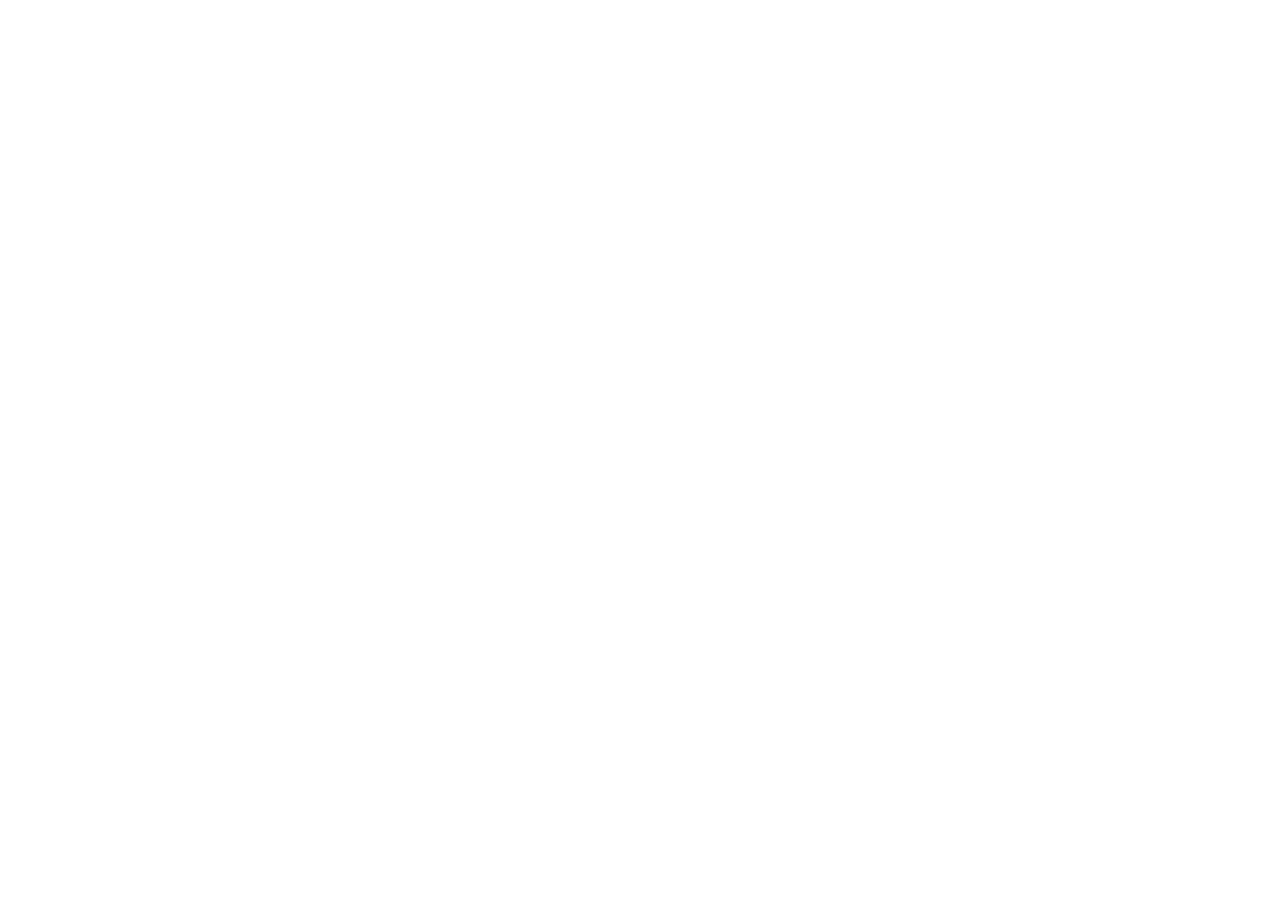
==== main.html @ 8b0f4a61 "✨ feat: 지도의 중심좌표를 위워크로 설정" ====
<!DOCTYPE html>
<html lang="ko">
  <head>
    <meta charset="UTF-8" />
    <meta name="viewport" content="width=device-width, initial-scale=1.0" />
    <title>weEat</title>
  </head>
  <body>
    <div id="map" style="width: 500px; height: 500px"></div>
    <div id="clickLatlng"></div>
    <script
      type="text/javascript"
      src="//dapi.kakao.com/v2/maps/sdk.js?appkey=1041834b19c3a8e5e8a2f4761f7038d3"
    ></script>
    <script src="./map.js"></script>
  </body>
</html>
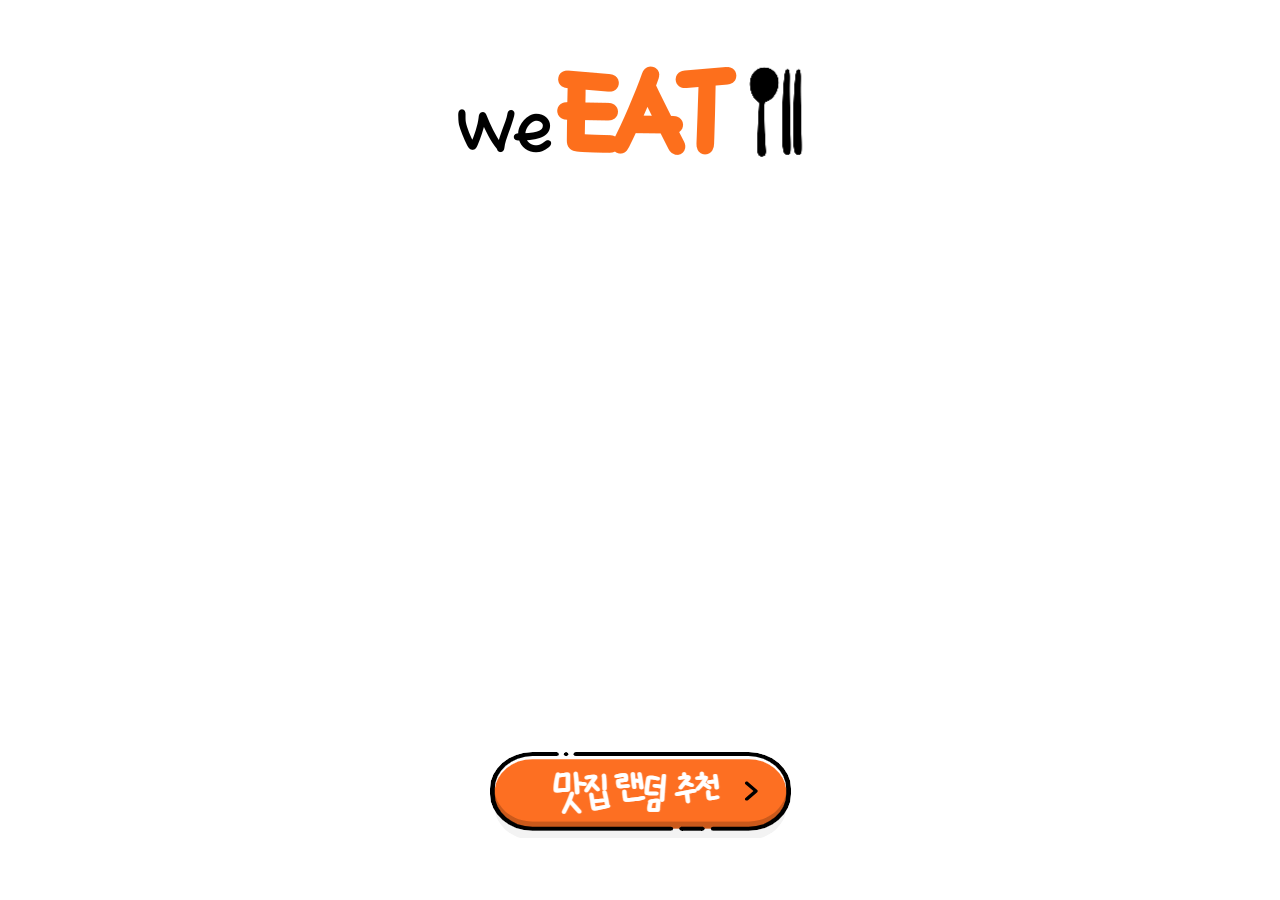
==== commit 32042785: "✨ feat: 랜덤 버튼 클릭시 페이지 이동" ====
--- a/main.html
+++ b/main.html
@@ -3,14 +3,27 @@
   <head>
     <meta charset="UTF-8" />
     <meta name="viewport" content="width=device-width, initial-scale=1.0" />
+    <link rel="stylesheet" href="./random-menu-style.css" />
     <title>weEat</title>
   </head>
   <body>
-    <div id="map" style="width: 500px; height: 500px"></div>
+
+    <header>
+      <img src="./assets/weeat_logo.png" alt="weEat 로고" />
+    </header>
+
+    <div id="map" style="width: 1000px; height: 500px"></div>
     <div id="clickLatlng"></div>
+
+    <footer>
+      <button class="random-btn" onclick="location.href='./random-menu.html'">
+        <img src="./assets/weeat_btn.png" alt="랜덤 버튼" />
+      </button>
+    </footer>
+    
     <script
       type="text/javascript"
-      src="//dapi.kakao.com/v2/maps/sdk.js?appkey=1041834b19c3a8e5e8a2f4761f7038d3"
+      src="//dapi.kakao.com/v2/maps/sdk.js?appkey=1041834b19c3a8e5e8a2f4761f7038d3&libraries=services"
     ></script>
     <script src="./map.js"></script>
   </body>
--- a/random-menu-style.css
+++ b/random-menu-style.css
@@ -0,0 +1,144 @@
+@font-face {
+  font-family: "AppleSDGothicNeoL";
+  src: url("./assets/font/AppleSDGothicNeoL.ttf") format("truetype");
+}
+
+* {
+  font-family: "AppleSDGothicNeoL";
+}
+
+header {
+  margin-top: 10px;
+}
+section::-webkit-scrollbar {
+  display: none;
+}
+body {
+  display: flex;
+  justify-content: center;
+  align-items: center;
+  flex-direction: column;
+}
+
+section {
+  width: 1200px;
+  height: 500px;
+  border: none;
+  border-radius: 25px;
+  box-shadow: 0 0 10px -5px rgb(0, 0, 0);
+  overflow: scroll;
+  padding: 0 50px 20px;
+}
+
+main {
+  display: flex;
+  flex-direction: column;
+  align-items: center;
+  gap: 20px;
+}
+
+footer button {
+  margin-top: 30px;
+  cursor: pointer;
+  color: #fff;
+  border: none;
+  background-color: #fff;
+  border: none;
+  padding: 0;
+  margin-top: 30px;
+}
+footer button:hover {
+  transform: translateY(5px);
+}
+.table-header {
+  width: 1210px;
+  display: flex;
+  flex: row;
+  justify-content: space-between;
+  align-items: center;
+  background-color: #fff;
+  z-index: 123;
+}
+.table-header select {
+  color: #fd6f22;
+  font-weight: 800;
+  font-size: 1.3rem;
+  border: none;
+  outline: none;
+  cursor: pointer;
+}
+.table-header select option {
+  font-size: 18px;
+}
+.table-header span {
+  color: #fd6f22;
+  font-weight: 800;
+  font-size: 1.2rem;
+}
+.table-header span:nth-child(1) {
+  flex-basis: 110px;
+}
+.table-header span:nth-child(2) {
+  flex-basis: 240px;
+}
+.table-header span:nth-child(3) {
+  flex-basis: 320px;
+}
+.table-header span:nth-child(4) {
+  flex-basis: 580px;
+}
+.table-header span:nth-child(5) {
+  flex-basis: 45px;
+}
+#restaurant-list {
+  margin-top: 10px;
+}
+.restaurant-el {
+  display: flex;
+  flex-direction: row;
+  justify-content: space-between;
+  align-items: center;
+  border-bottom: solid 2px rgba(0, 0, 0, 0.3);
+}
+.type {
+  flex-basis: 100px;
+}
+h3 {
+  flex-basis: 220px;
+}
+.reference {
+  flex-basis: 550px;
+}
+.famous-menu {
+  flex-basis: 300px;
+}
+.link-btn {
+  border: none;
+  background-color: #fff;
+  font-size: 26px;
+  cursor: pointer;
+}
+
+.active {
+  border: solid 5px #fd6f22;
+  z-index: 1;
+  border-radius: 25px;
+  padding: 0 15px;
+  animation: active 0.5s infinite;
+}
+
+@keyframes active {
+  0% {
+    transform: scale(100%);
+  }
+  50% {
+    transform: scale(105%);
+  }
+  100% {
+    transform: scale(100%);
+  }
+}
+
+.active h3 {
+  color: #fd6f22;
+}
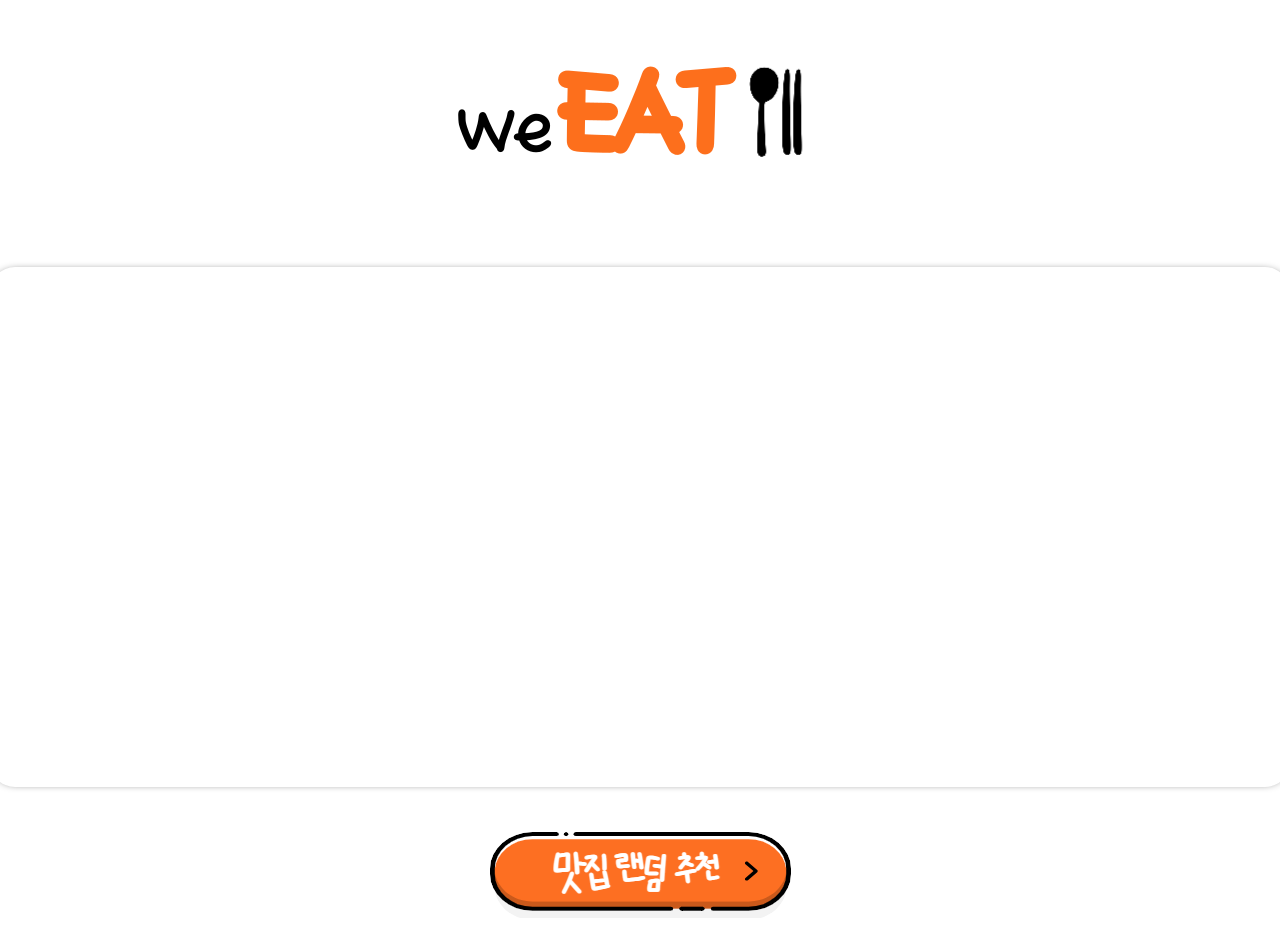
==== commit c007ccef: "💄 자잘한 css 수정" ====
--- a/main.html
+++ b/main.html
@@ -3,16 +3,15 @@
   <head>
     <meta charset="UTF-8" />
     <meta name="viewport" content="width=device-width, initial-scale=1.0" />
-    <link rel="stylesheet" href="./random-menu-style.css" />
+    <link rel="stylesheet" href="./main-style.css" />
     <title>weEat</title>
   </head>
   <body>
-
     <header>
       <img src="./assets/weeat_logo.png" alt="weEat 로고" />
     </header>
 
-    <div id="map" style="width: 1000px; height: 500px"></div>
+    <div id="map" style="width: 1300px; height: 520px"></div>
     <div id="clickLatlng"></div>
 
     <footer>
@@ -20,7 +19,7 @@
         <img src="./assets/weeat_btn.png" alt="랜덤 버튼" />
       </button>
     </footer>
-    
+
     <script
       type="text/javascript"
       src="//dapi.kakao.com/v2/maps/sdk.js?appkey=1041834b19c3a8e5e8a2f4761f7038d3&libraries=services"
--- a/main-style.css
+++ b/main-style.css
@@ -0,0 +1,42 @@
+@font-face {
+  font-family: "AppleSDGothicNeoL";
+  src: url("./assets/font/AppleSDGothicNeoL.ttf") format("truetype");
+}
+
+* {
+  font-family: "AppleSDGothicNeoL";
+}
+
+header {
+  margin-top: 10px;
+}
+section::-webkit-scrollbar {
+  display: none;
+}
+body {
+  display: flex;
+  justify-content: center;
+  align-items: center;
+  flex-direction: column;
+}
+
+#map {
+  margin: 45px 0 15px 0;
+  border-radius: 25px;
+  border: none;
+  box-shadow: 0 0 10px -5px rgb(0, 0, 0);
+}
+
+footer button {
+  margin-top: 30px;
+  cursor: pointer;
+  color: #fff;
+  border: none;
+  background-color: #fff;
+  border: none;
+  padding: 0;
+  margin-top: 30px;
+}
+footer button:hover {
+  transform: translateY(5px);
+}
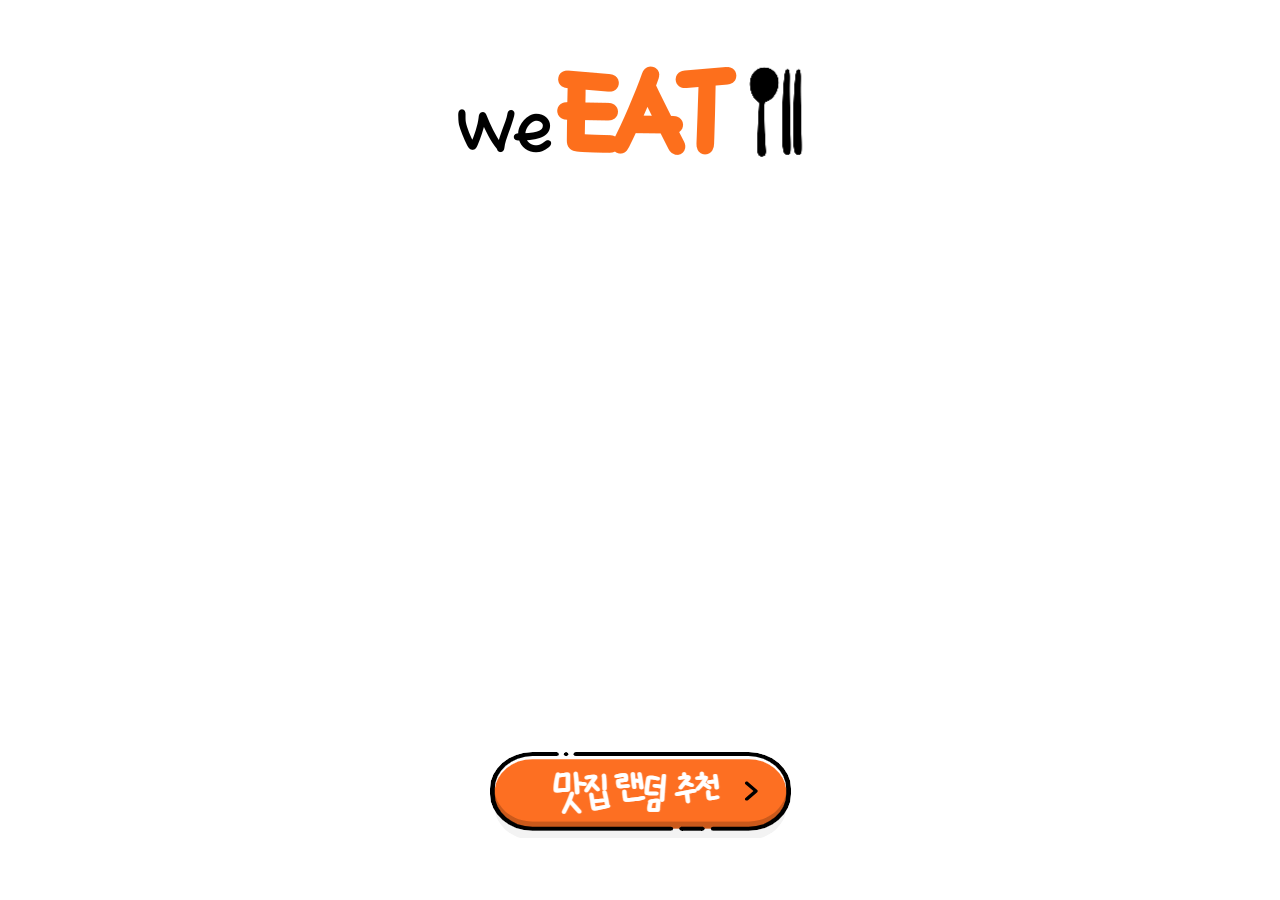
==== commit 5b5db5b4: "🐛 불필요한 코드 삭제" ====
--- a/main.html
+++ b/main.html
@@ -3,23 +3,23 @@
   <head>
     <meta charset="UTF-8" />
     <meta name="viewport" content="width=device-width, initial-scale=1.0" />
-    <link rel="stylesheet" href="./main-style.css" />
+    <link rel="stylesheet" href="./random-menu-style.css" />
     <title>weEat</title>
   </head>
   <body>
+
     <header>
       <img src="./assets/weeat_logo.png" alt="weEat 로고" />
     </header>
 
-    <div id="map" style="width: 1300px; height: 520px"></div>
-    <div id="clickLatlng"></div>
+    <div id="map" style="width: 1200px; height: 500px"></div>
 
     <footer>
       <button class="random-btn" onclick="location.href='./random-menu.html'">
         <img src="./assets/weeat_btn.png" alt="랜덤 버튼" />
       </button>
     </footer>
-
+    
     <script
       type="text/javascript"
       src="//dapi.kakao.com/v2/maps/sdk.js?appkey=1041834b19c3a8e5e8a2f4761f7038d3&libraries=services"
--- a/random-menu-style.css
+++ b/random-menu-style.css
@@ -0,0 +1,145 @@
+@font-face {
+  font-family: "AppleSDGothicNeoL";
+  src: url("./assets/font/AppleSDGothicNeoL.ttf") format("truetype");
+}
+
+* {
+  font-family: "AppleSDGothicNeoL";
+}
+
+header {
+  margin-top: 10px;
+  cursor: pointer;
+}
+section::-webkit-scrollbar {
+  display: none;
+}
+body {
+  display: flex;
+  justify-content: center;
+  align-items: center;
+  flex-direction: column;
+}
+
+section {
+  width: 1200px;
+  height: 500px;
+  border: none;
+  border-radius: 25px;
+  box-shadow: 0 0 10px -5px rgb(0, 0, 0);
+  overflow: scroll;
+  padding: 0 50px 20px;
+}
+
+main {
+  display: flex;
+  flex-direction: column;
+  align-items: center;
+  gap: 20px;
+}
+
+footer button {
+  margin-top: 30px;
+  cursor: pointer;
+  color: #fff;
+  border: none;
+  background-color: #fff;
+  border: none;
+  padding: 0;
+  margin-top: 30px;
+}
+footer button:hover {
+  transform: translateY(5px);
+}
+.table-header {
+  width: 1210px;
+  display: flex;
+  flex: row;
+  justify-content: space-between;
+  align-items: center;
+  background-color: #fff;
+  z-index: 123;
+}
+.table-header select {
+  color: #fd6f22;
+  font-weight: 800;
+  font-size: 1.3rem;
+  border: none;
+  outline: none;
+  cursor: pointer;
+}
+.table-header select option {
+  font-size: 18px;
+}
+.table-header span {
+  color: #fd6f22;
+  font-weight: 800;
+  font-size: 1.2rem;
+}
+.table-header span:nth-child(1) {
+  flex-basis: 110px;
+}
+.table-header span:nth-child(2) {
+  flex-basis: 240px;
+}
+.table-header span:nth-child(3) {
+  flex-basis: 320px;
+}
+.table-header span:nth-child(4) {
+  flex-basis: 580px;
+}
+.table-header span:nth-child(5) {
+  flex-basis: 45px;
+}
+#restaurant-list {
+  margin-top: 10px;
+}
+.restaurant-el {
+  display: flex;
+  flex-direction: row;
+  justify-content: space-between;
+  align-items: center;
+  border-bottom: solid 2px rgba(0, 0, 0, 0.3);
+}
+.type {
+  flex-basis: 100px;
+}
+h3 {
+  flex-basis: 220px;
+}
+.reference {
+  flex-basis: 550px;
+}
+.famous-menu {
+  flex-basis: 300px;
+}
+.link-btn {
+  border: none;
+  background-color: #fff;
+  font-size: 26px;
+  cursor: pointer;
+}
+
+.active {
+  border: solid 5px #fd6f22;
+  z-index: 1;
+  border-radius: 25px;
+  padding: 0 15px;
+  animation: active 0.5s infinite;
+}
+
+@keyframes active {
+  0% {
+    transform: scale(100%);
+  }
+  50% {
+    transform: scale(105%);
+  }
+  100% {
+    transform: scale(100%);
+  }
+}
+
+.active h3 {
+  color: #fd6f22;
+}
